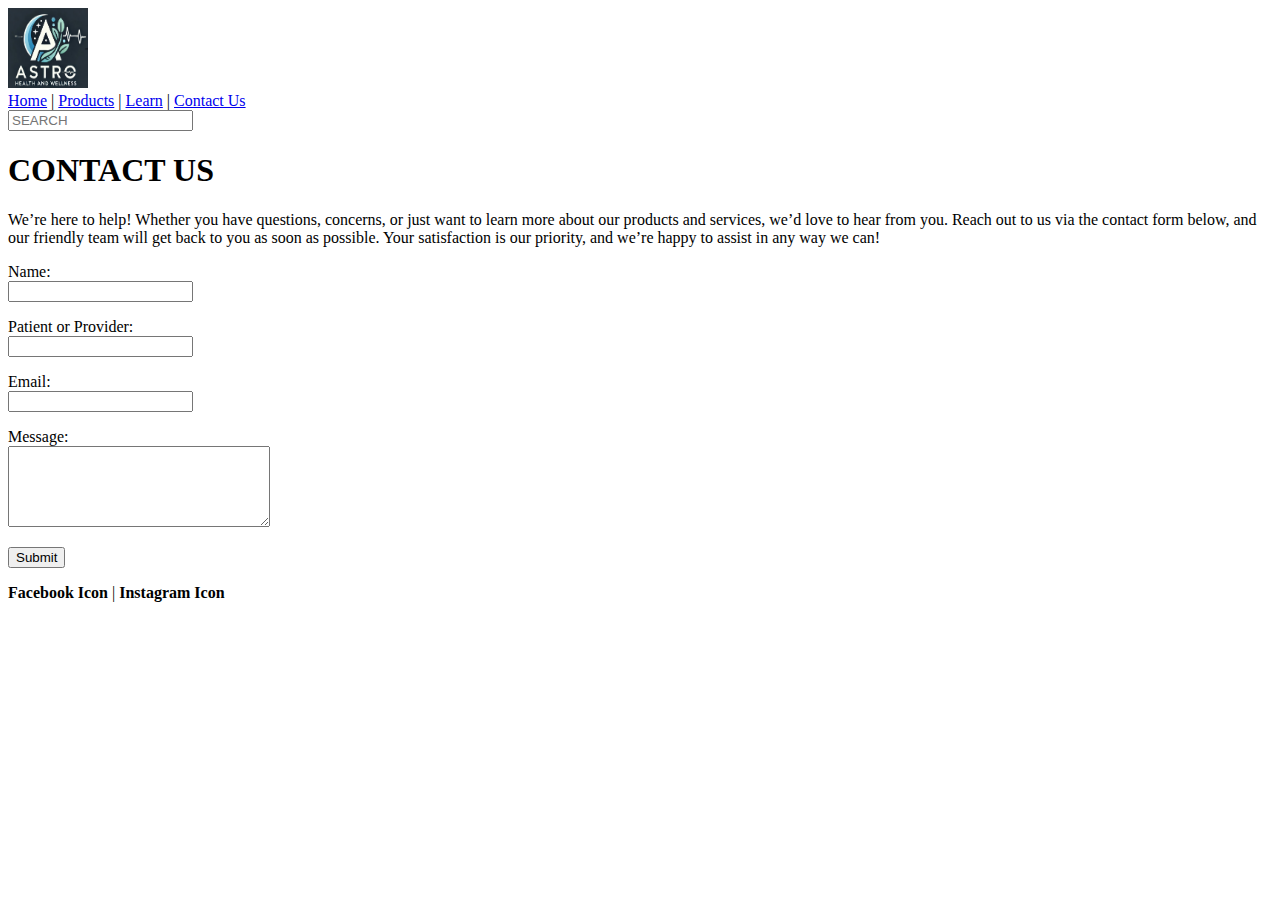
==== ContactUs.html @ 4d06e3c6 "Add files via upload" ====
<!DOCTYPE html>
<html lang="en">
<head>
  <meta charset="UTF-8">
  <title>Astro Health and Wellness-Contact Us</title>
</head>
<body>

  <header>
    <div>
        <img src= "logo.jpg" alt="astro logo" width="80" height="80">
      </div>

    <nav>
      <a href="#home">Home</a> |
      <a href="#products">Products</a> |
      <a href="#learn">Learn</a> |
      <a href="#contact">Contact Us</a>
    </nav>

    <div>
        <input type="text" placeholder="SEARCH">
      </div>

  </header>

  <main>
    <h1>CONTACT US</h1>

    <p>
      We’re here to help! Whether you have questions, concerns, or just want to learn more about our products 
      and services, we’d love to hear from you. Reach out to us via the contact form below, 
      and our friendly team will get back to you as soon as possible. 
      Your satisfaction is our priority, and we’re happy to assist in any way we can!
    </p>

    <form action="#" method="post">
      <p>
        <label for="name">Name:</label><br>
        <input type="text" id="name" name="name">
      </p>

      <p>
        <label for="patientOrProvider">Patient or Provider:</label><br>
        <input type="text" id="patientOrProvider" name="patientOrProvider">
      </p>

      <p>
        <label for="email">Email:</label><br>
        <input type="email" id="email" name="email">
      </p>

      <p>
        <label for="message">Message:</label><br>
        <textarea id="message" name="message" rows="5" cols="30"></textarea>
      </p>

      <p>
        <button type="submit">Submit</button>
      </p>
    </form>
  </main>

  <footer>
    <p>
      <strong>Facebook Icon</strong> | 
      <strong>Instagram Icon</strong>
     
    </p>
  </footer>

</body>
</html>
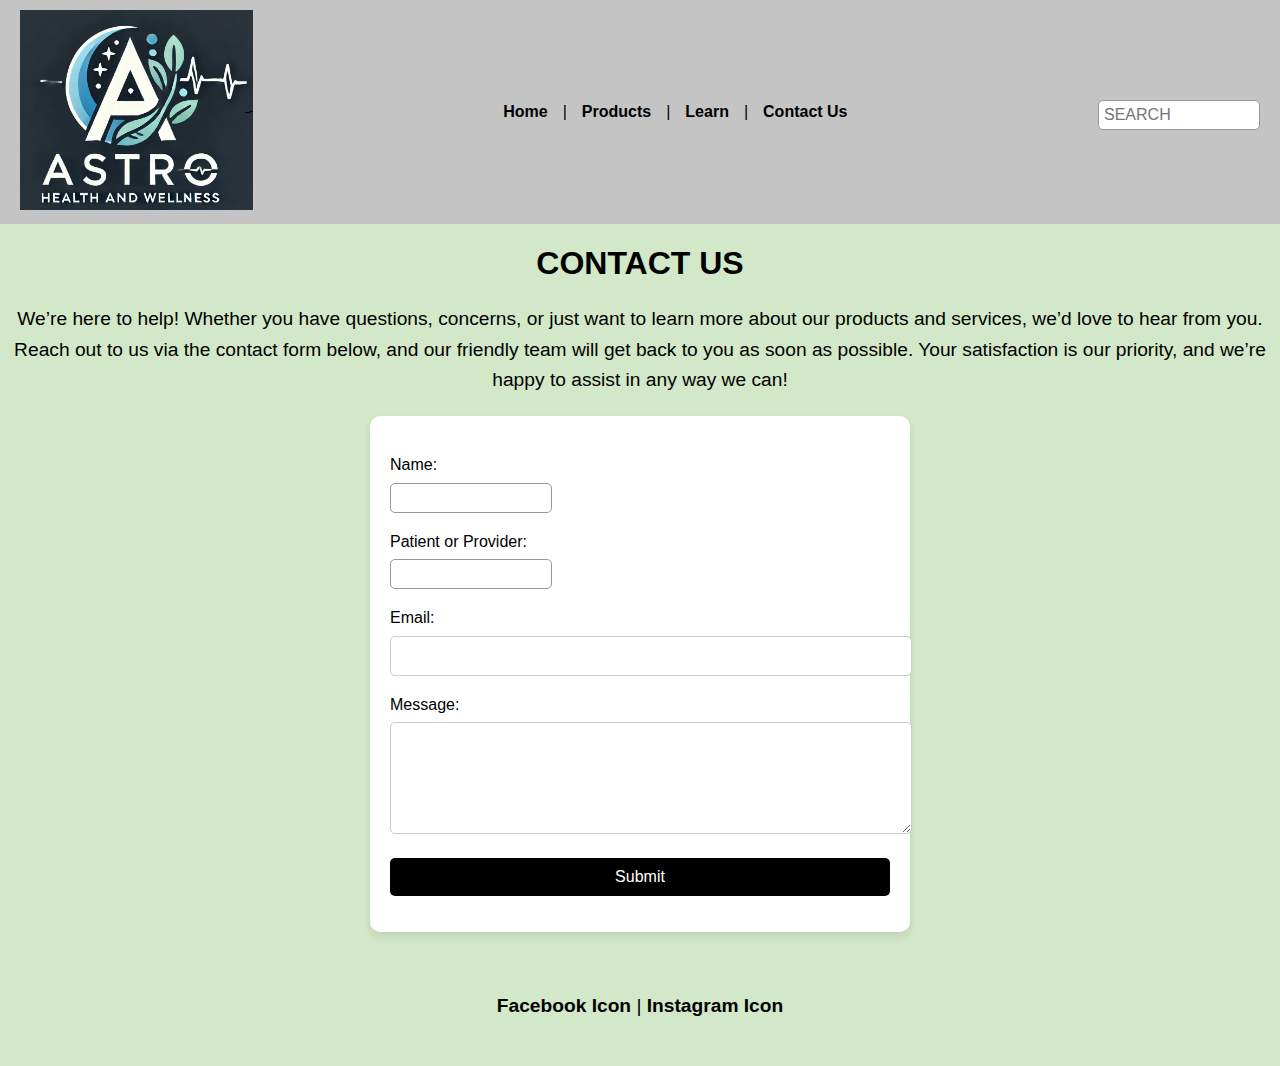
==== commit 566d369d: "Update ContactUs.html" ====
--- a/ContactUs.html
+++ b/ContactUs.html
@@ -1,8 +1,18 @@
 <!DOCTYPE html>
 <html lang="en">
 <head>
+  <!-- Google tag (gtag.js) -->
+<script async src="https://www.googletagmanager.com/gtag/js?id=G-G0B4SHYWWK"></script>
+<script>
+  window.dataLayer = window.dataLayer || [];
+  function gtag(){dataLayer.push(arguments);}
+  gtag('js', new Date());
+
+  gtag('config', 'G-G0B4SHYWWK');
+</script>
   <meta charset="UTF-8">
   <title>Astro Health and Wellness-Contact Us</title>
+  <link rel="stylesheet" href="css/contactus.css">
 </head>
 <body>
 
@@ -12,10 +22,10 @@
       </div>
 
     <nav>
-      <a href="#home">Home</a> |
-      <a href="#products">Products</a> |
-      <a href="#learn">Learn</a> |
-      <a href="#contact">Contact Us</a>
+      <a href="index.html">Home</a> |
+      <a href="products.html">Products</a> |
+      <a href="learn.html">Learn</a> |
+      <a href="ContactUs.html">Contact Us</a>
     </nav>
 
     <div>
--- a/css/contactus.css
+++ b/css/contactus.css
@@ -0,0 +1,111 @@
+/* Main Style */
+body {
+    font-family: Arial, sans-serif;
+    margin: 0;
+    padding: 0;
+    background-color: #D3E8C8;
+    text-align: center;
+}
+
+/* Header */
+header {
+    background-color: #C4C4C4; /* Light gray */
+    display: flex;
+    justify-content: space-between;
+    align-items: center;
+    padding: 10px 20px;
+}
+
+header img {
+    height: 200px;
+    width: auto;
+}
+/* Navbar */
+nav {
+    display: flex;
+    justify-content: center;
+    flex-grow: 1;
+}
+
+nav a {
+    text-decoration: none;
+    font-weight: bold;
+    color: black;
+    margin: 0 15px;
+}
+/* Search Box */
+input[type="text"] {
+    padding: 5px;
+    border: 1px solid #999;
+    border-radius: 5px;
+    width: 150px;
+}
+
+/* Main Content */
+section {
+    padding: 30px;
+}S
+
+h1 {
+    font-size: 2.5rem;
+    text-transform: uppercase;
+    margin-bottom: 20px;
+}
+
+p {
+    font-size: 1.2rem;
+    line-height: 1.6;
+    text-align: center;
+}
+
+/* Contact Form */
+form {
+    background: white;
+    padding: 20px;
+    border-radius: 10px;
+    box-shadow: 0 4px 8px rgba(0, 0, 0, 0.1);
+    max-width: 500px;
+    margin: 20px auto;
+}
+
+form p {
+    text-align: left;
+    font-size: 1rem;
+}
+/* text input area for form */
+input, textarea {
+    width: 100%;
+    padding: 10px;
+    margin-top: 5px;
+    border: 1px solid #ccc;
+    border-radius: 5px;
+    font-size: 1rem;
+}
+
+button {
+    width: 100%;
+    padding: 10px;
+    background-color: black;
+    color: white;
+    border: none;
+    border-radius: 5px;
+    font-size: 1rem;
+    cursor: pointer;
+}
+
+button:hover {
+    background-color: #333;
+}
+
+/* Footer */
+footer {
+    padding: 20px;
+    display: flex;
+    justify-content: center;
+    align-items: center;
+    background-color: #D3E8C8;
+}
+
+footer span {
+    margin: 0 10px;
+}